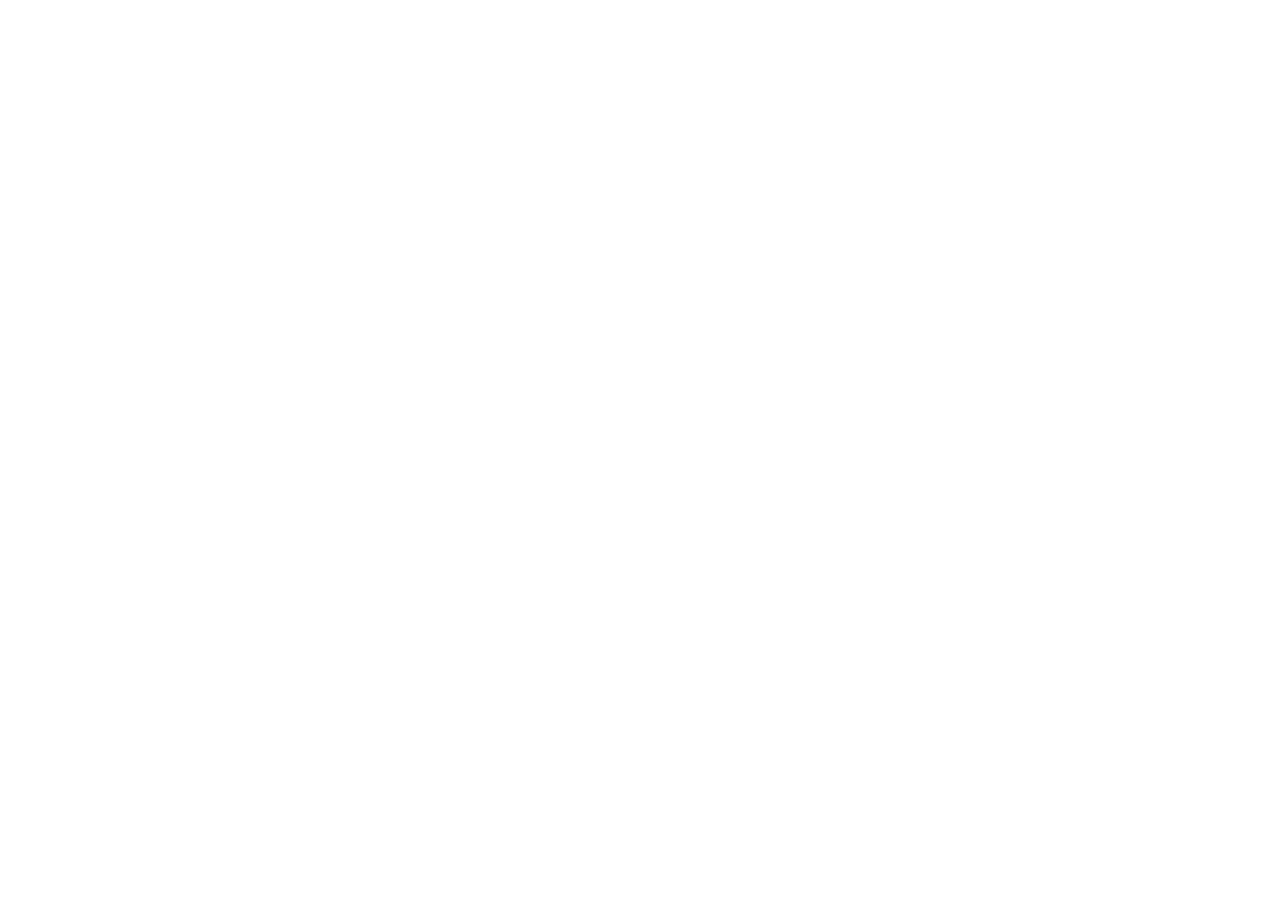
==== task2/index.html @ 94d56f53 "Задание №2:" ====
<!DOCTYPE html>
<html lang="en">
<head>
    <meta charset="UTF-8">
    <title>Home</title>
    <link href="https://cdn.jsdelivr.net/npm/bootstrap@5.2.3/dist/css/bootstrap.min.css" rel="stylesheet"
          integrity="sha384-rbsA2VBKQhggwzxH7pPCaAqO46MgnOM80zW1RWuH61DGLwZJEdK2Kadq2F9CUG65" crossorigin="anonymous">
</head>
<body>
<div id="container" class="container">
    <div class="row" id="row"></div>
</div>
<script src="https://cdn.jsdelivr.net/npm/bootstrap@5.2.3/dist/js/bootstrap.bundle.min.js"
        integrity="sha384-kenU1KFdBIe4zVF0s0G1M5b4hcpxyD9F7jL+jjXkk+Q2h455rYXK/7HAuoJl+0I4"
        crossorigin="anonymous"></script>
<script src="js/main.js"></script>
</body>
</html>
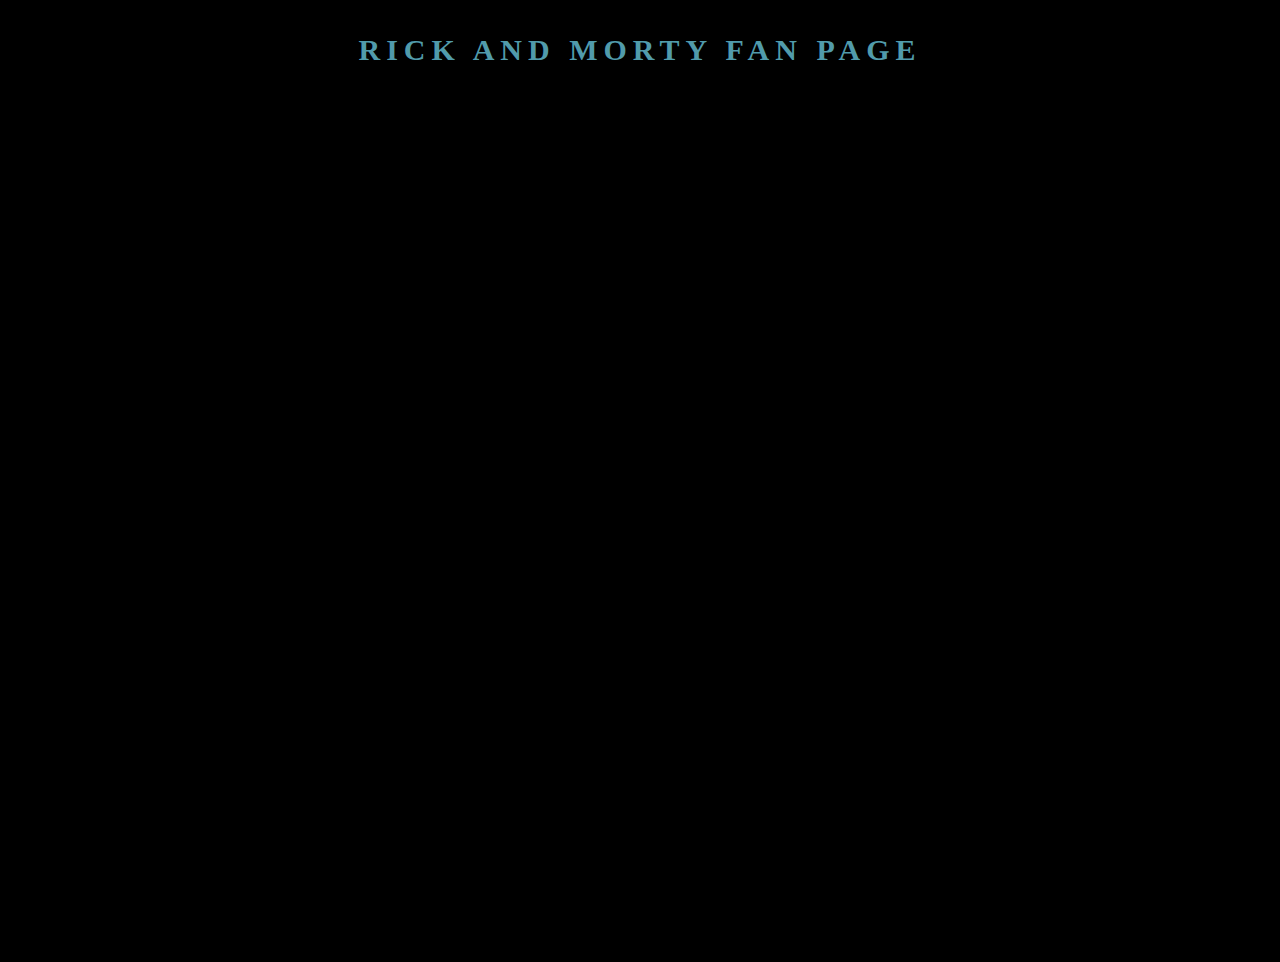
==== commit cd31eac5: "Задание №2:" ====
--- a/task2/index.html
+++ b/task2/index.html
@@ -3,12 +3,20 @@
 <head>
     <meta charset="UTF-8">
     <title>Home</title>
+    <link rel="stylesheet" href="css/style.css">
     <link href="https://cdn.jsdelivr.net/npm/bootstrap@5.2.3/dist/css/bootstrap.min.css" rel="stylesheet"
           integrity="sha384-rbsA2VBKQhggwzxH7pPCaAqO46MgnOM80zW1RWuH61DGLwZJEdK2Kadq2F9CUG65" crossorigin="anonymous">
+    <link rel="stylesheet" href="../../../PycharmProjects/homework_59_anastassiya_prokudina/static/css/style.css">
 </head>
 <body>
-<div id="container" class="container">
-    <div class="row" id="row"></div>
+<div class="container">
+    <div class="box">
+        <h2 class="summary_intro">Rick and Morty Fan Page</h2>
+        <div class="intro"></div>
+        <div class="content">
+            <div class="row" id="row"></div>
+        </div>
+    </div>
 </div>
 <script src="https://cdn.jsdelivr.net/npm/bootstrap@5.2.3/dist/js/bootstrap.bundle.min.js"
         integrity="sha384-kenU1KFdBIe4zVF0s0G1M5b4hcpxyD9F7jL+jjXkk+Q2h455rYXK/7HAuoJl+0I4"
--- a/task2/css/style.css
+++ b/task2/css/style.css
@@ -0,0 +1,35 @@
+body {
+    background-color: black !important;
+}
+
+.intro {
+    display: flex;
+    width: 100%;
+    height: 100%;
+    background-image: url(https://ricks-rick-and-morty-fan-page.vercel.app/static/media/rick-morty-header.6caa5e00.jpg);
+    position: absolute;
+    margin: 54px auto;
+    background-size: 110%;
+    background-repeat: no-repeat;
+    flex-direction: column;
+    justify-content: center;
+    text-align: center;
+}
+
+.summary_intro {
+    font-size: 30px;
+    font-weight: bold;
+    text-transform: uppercase;
+    letter-spacing: 6px;
+    color: #519bab;
+    justify-content: center;
+}
+.content {
+    position: absolute;
+    margin-top: 50%;
+    max-width: 90%;
+}
+.box {
+    display: flex;
+    justify-content: center;
+}